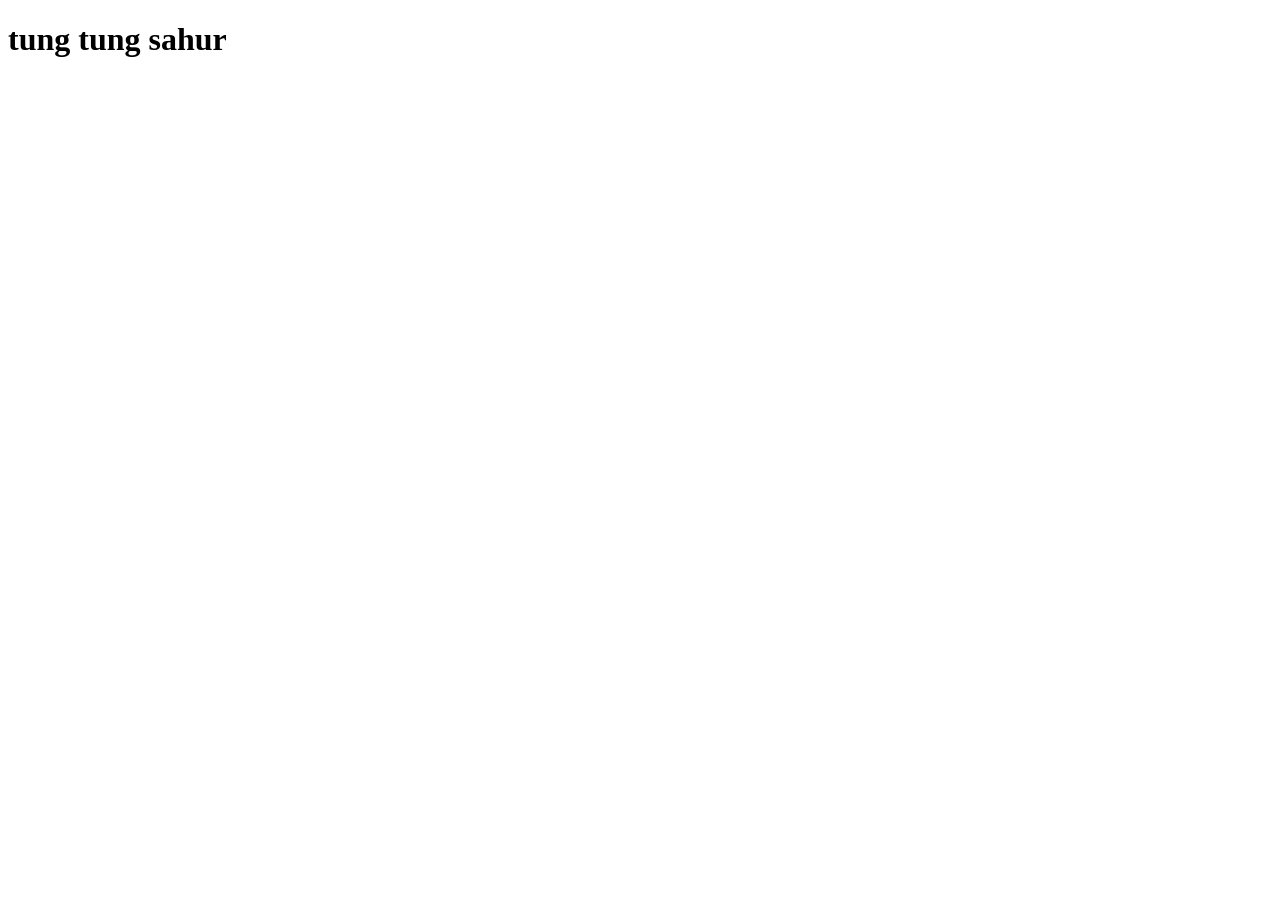
==== index.html @ 615a3d39 "Add initial HTML structure with a heading" ====
<!DOCTYPE html>
<html lang="en">
<head>
    <meta charset="UTF-8">
    <meta name="viewport" content="width=device-width, initial-scale=1.0">
    <title>site</title>
</head>
<body>
    <h1>tung tung sahur</h1>
    
</body>
</html>
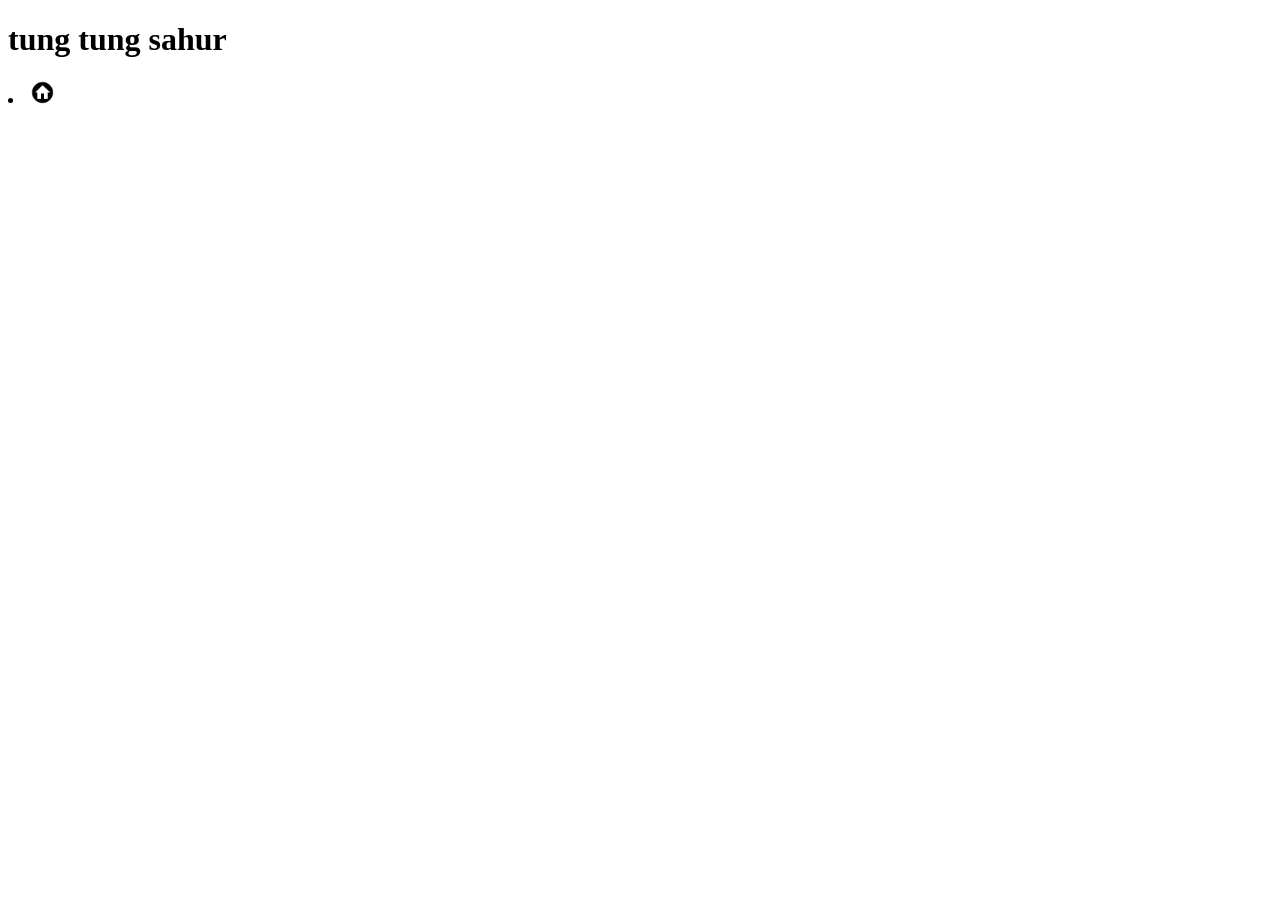
==== commit 873a3b55: "Add menu image link to index.htmls" ====
--- a/index.html
+++ b/index.html
@@ -7,6 +7,6 @@
 </head>
 <body>
     <h1>tung tung sahur</h1>
-    
+    <li><a href="home.html"><img src="image/menu.png" alt="" width="2%" height="2%">
 </body>
 </html>
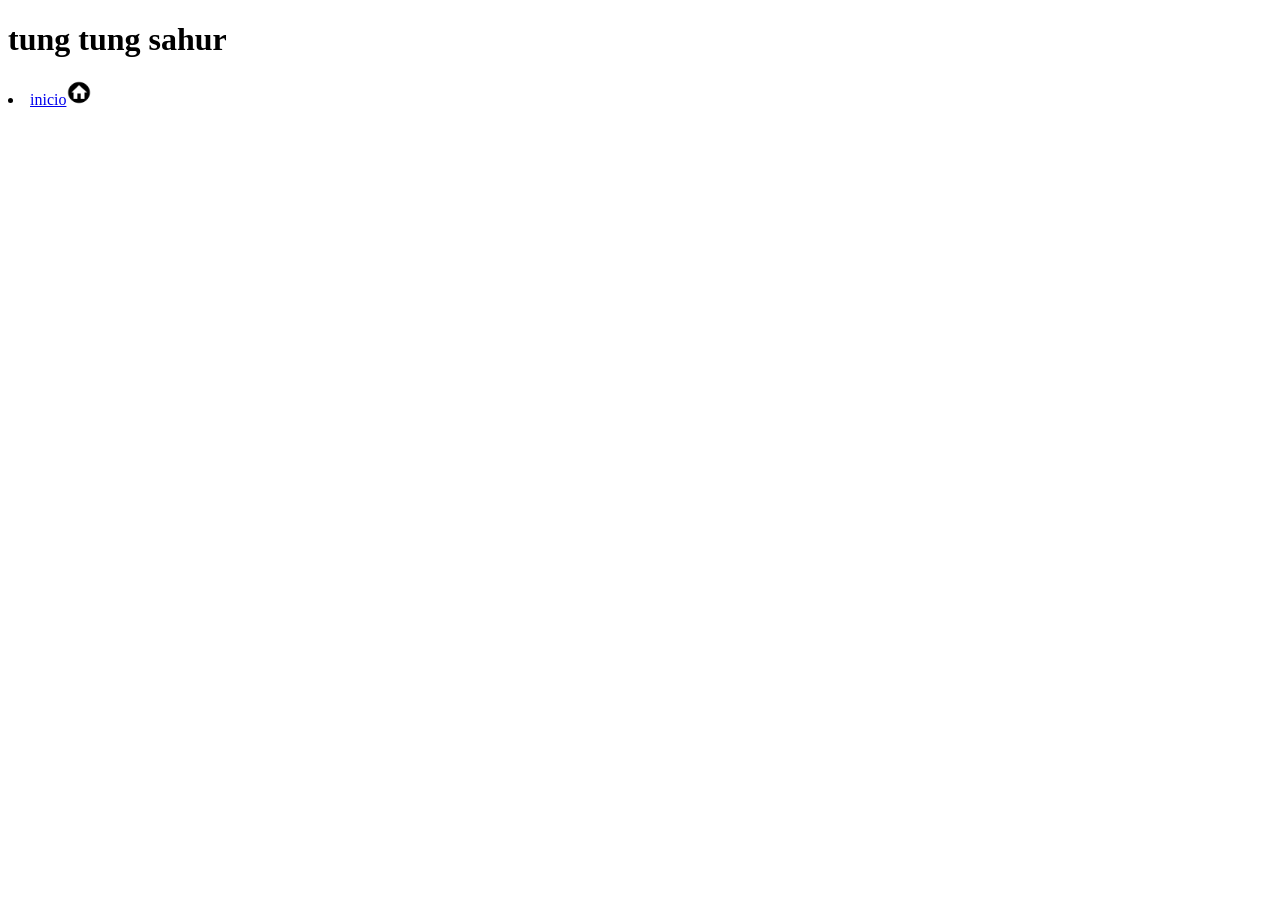
==== commit 97354446: "Update menu link text to 'inicio'" ====
--- a/index.html
+++ b/index.html
@@ -7,6 +7,6 @@
 </head>
 <body>
     <h1>tung tung sahur</h1>
-    <li><a href="home.html"><img src="image/menu.png" alt="" width="2%" height="2%">
+    <li><a href="home.html">inicio<img src="image/menu.png" alt="" width="2%" height="2%">
 </body>
 </html>
